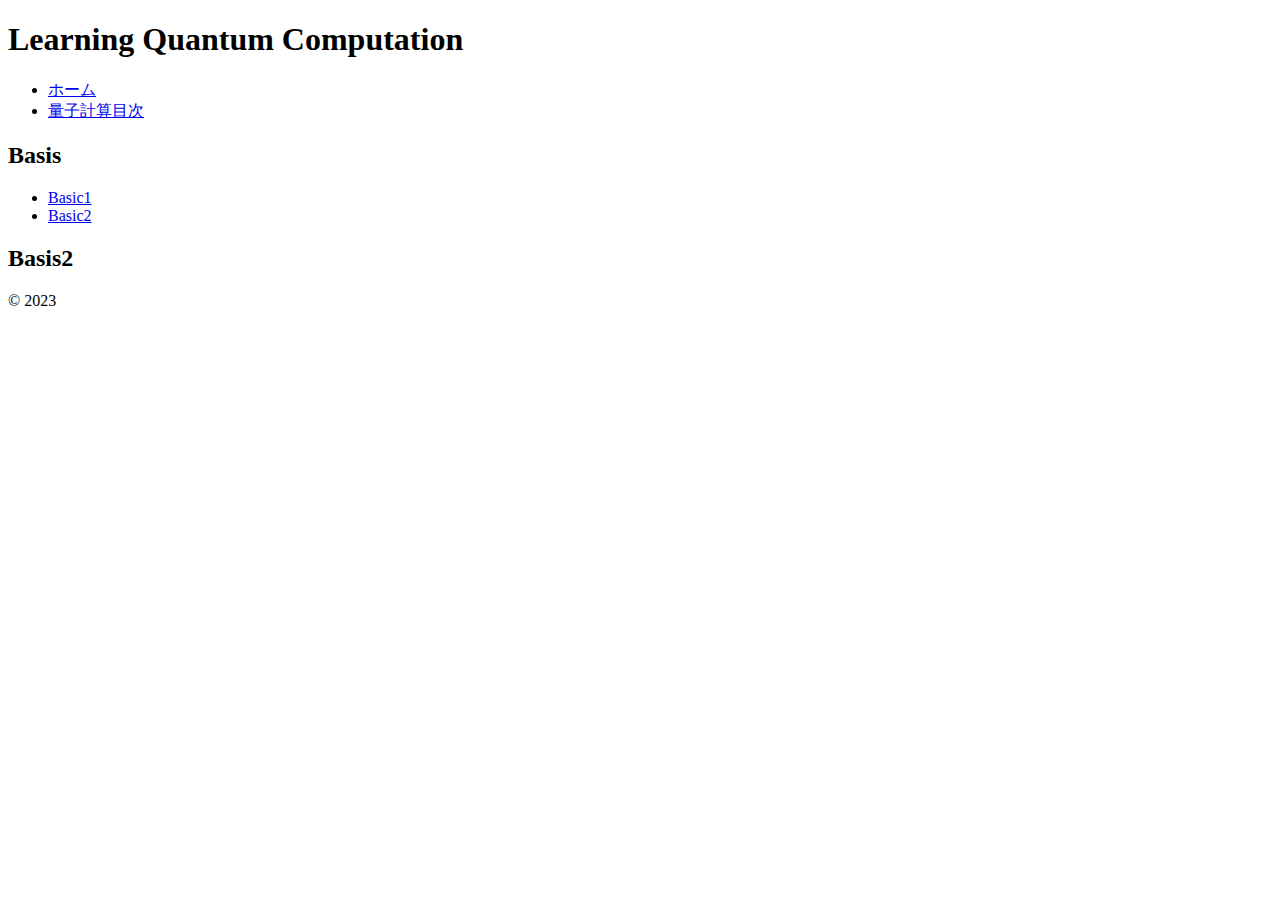
==== learning.html @ a1b4a0a7 "update" ====
<!DOCTYPE html>
<html lang="ja">
<head>
    <link rel="stylesheet" href="styles.css">
    <meta charset="UTF-8">
    <meta name="viewport" content="width=device-width, initial-scale=1.0">
    <title>あなたの名前 - プロフィール</title>
</head>
<body>
    <header>
        <h1>Learning Quantum Computation</h1>
        <nav>
            <ul>
                <li><a href="index.html">ホーム</a></li>
                <li><a href="qc_learning.html">量子計算目次</a></li>
            </ul>
        </nav>
    </header>
    
    <section>
        <h2>Basis</h2>
        <ul>
            <li><a href="articles/basic/basic1.html">Basic1</a></li>
            <li><a href="articles/basic/basic2.html">Basic2</a></li>
            <!-- 新しい記事が追加されるたびに、このリストに追加していく -->
        </ul>
    </section>

    <section>
        <h2>Basis2</h2>
        <ul>
            <!-- <li><a href="articles/article1/">記事タイトル1</a></li> -->
        </ul>
    </section>

    <footer>
        <p>&copy; 2023</p>
    </footer>
</body>
</html>
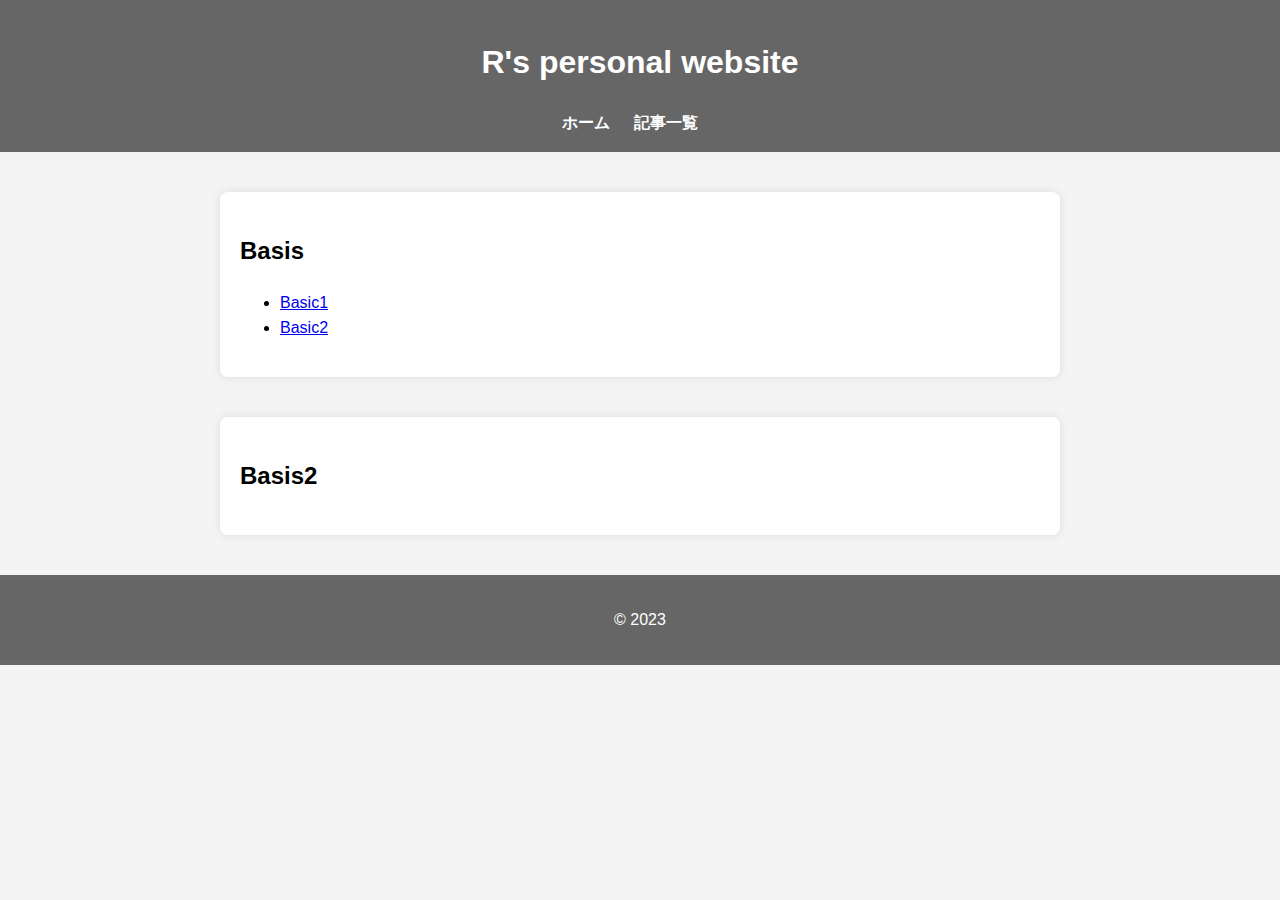
==== commit 22e31c66: "update" ====
--- a/learning.html
+++ b/learning.html
@@ -8,11 +8,11 @@
 </head>
 <body>
     <header>
-        <h1>Learning Quantum Computation</h1>
+        <h1>R's personal website</h1>
         <nav>
             <ul>
                 <li><a href="index.html">ホーム</a></li>
-                <li><a href="qc_learning.html">量子計算目次</a></li>
+                <li><a href="learning.html">記事一覧</a></li>
             </ul>
         </nav>
     </header>
--- a/styles.css
+++ b/styles.css
@@ -0,0 +1,55 @@
+body {
+    font-family: 'Arial', sans-serif;
+    line-height: 1.6;
+    margin: 0;
+    padding: 0;
+    background-color: #f4f4f4;
+}
+
+header {
+    background-color: #666; /* 灰色に変更 */
+    color: #fff;
+    padding: 1em 0;
+    text-align: center;
+}
+
+nav ul {
+    list-style-type: none;
+    margin: 0;
+    padding: 0;
+}
+
+nav ul li {
+    display: inline;
+    margin-right: 20px;
+}
+
+nav a {
+    text-decoration: none;
+    color: #fff;
+    font-weight: bold;
+}
+
+section {
+    max-width: 800px;
+    margin: 40px auto;
+    padding: 20px;
+    background-color: #fff;
+    border-radius: 8px;
+    box-shadow: 0 0 10px rgba(0, 0, 0, 0.1);
+}
+
+footer {
+    background-color: #666;
+    color: #fff;
+    text-align: center;
+    padding: 1em 0;
+}
+
+/* Responsive Design */
+@media screen and (max-width: 600px) {
+    section {
+        margin: 20px;
+        padding: 10px;
+    }
+}